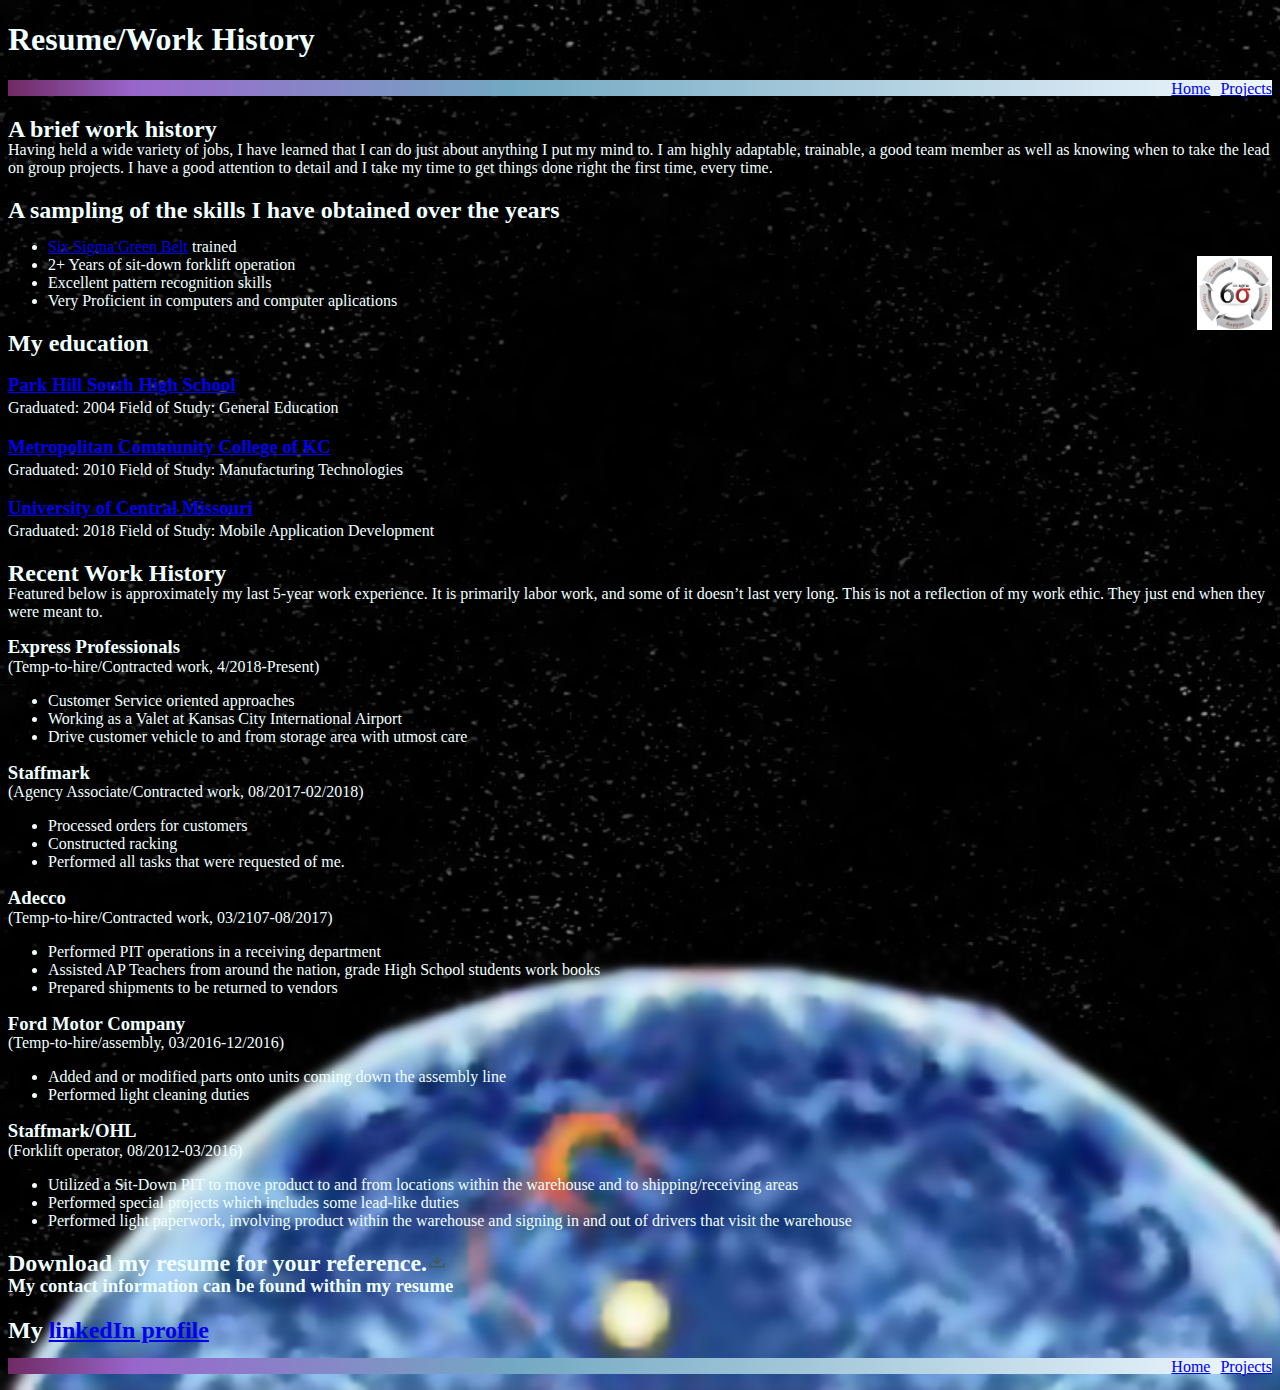
==== CCresume.html @ 7651205e "altered routing to the resume" ====
<!DOCTYPE html>
<html>
<head>
<title>Caleb Campbell Resume</title>
<link rel="stylesheet" href="css/sSheetRES.css">
<meta name="viewport" content="width=device-width, initial-scale=1">
</head>
<body>
  <h1> Resume/Work History</h1>
  <ul class="mNav">
     <li class="projects"> <a href="projects.html">Projects</a></li>
     <li class="home"> <a href="index.html">Home</a></li>
  </ul>
  <div>
<h2> A brief work history </h2>
Having held a wide variety of jobs, I have learned that I can do just about anything I put my mind to. I am highly adaptable, trainable, a good team member as well as knowing when to take the lead on group projects. I have a good attention to detail and I take my time to get things done right the first time, every time.

</div>
<div>
  <h2> A sampling of the skills I have obtained over the years</h2>
     <ul class="skillz">
       <li><a href="https://en.wikipedia.org/wiki/Six_Sigma" target="_">Six Sigma Green Belt</a> trained</li>
       <img class="Ssig" src="imgs/Six-Sigma2.jpg" alt="A picture describing the 6 elements of six sigma." title="Control, Define, Measure, Analyze, Improve">
       <li>2+ Years of sit-down forklift operation</li>
       <li>Excellent pattern recognition skills</li>
       <li>Very Proficient in computers and computer aplications</li>
       </ul>
<h2> My education</h2>
<h3><a href="https://phs.parkhill.k12.mo.us" target="_">Park Hill South High School</a></h3>
<div class="grad">Graduated: 2004 Field of Study: General Education</div>
<h3> <a href="http://www.mcckc.edu" target="">Metropolitan Community College of KC</a></h3>
<div class="grad">Graduated: 2010 Field of Study: Manufacturing Technologies</div>
    <h3><a href='https://www.ucmo.edu'>University of Central Missouri</a></h3>
<div class='grad'>Graduated: 2018 Field of Study: Mobile Application Development</div>
</div class="Jobs">
<h2>Recent Work History</h2>
<div class="Sspear">
Featured below is approximately my last 5-year work experience. It is primarily labor work, and some of it doesn’t last very long. This is not a reflection of my work ethic. They just end when they were meant to.
</div>
<div>
<h3 class="jt">Express Professionals</h3>         (Temp-to-hire/Contracted work, 4/2018-Present)
<ul>
  <li>Customer Service oriented approaches</li>
	<li>Working as a Valet at Kansas City International Airport</li>
	<li>Drive customer vehicle to and from storage area with utmost care</li>
</ul>
</div>
<div>
  <h3 class="jt">Staffmark</h3>				(Agency Associate/Contracted work, 08/2017-02/2018)
<ul>
  <li>Processed orders for customers</li>
  <li>Constructed racking</li>
  <li>Performed all tasks that were requested of me.</li>
</ul>
</div>
<div>
<h3 class="jt">Adecco</h3>         (Temp-to-hire/Contracted work, 03/2107-08/2017)
<ul>
  <li>Performed PIT operations in a receiving department</li>
	<li>Assisted AP Teachers from around the nation, grade High School students work books</li>
	<li>Prepared shipments to be returned to vendors</li>
</ul>
</div>
<div>
<h3 class="jt">Ford Motor Company</h3>         (Temp-to-hire/assembly, 03/2016-12/2016)
<ul>
  <li>Added and or modified parts onto units coming down the assembly line</li>
	<li>Performed light cleaning duties</li>
</ul>
</div>
<div>
<h3 class="jt">Staffmark/OHL</h3>         (Forklift operator, 08/2012-03/2016)
<ul>
  <li>Utilized a Sit-Down PIT to move product to and from locations within the warehouse and to shipping/receiving areas</li>
	<li>Performed special projects which includes some lead-like duties</li>
	<li>Performed light paperwork, involving product within the warehouse and signing in and out of drivers that visit the warehouse</li>
</ul>
</div>

<div class="offering">
  <h2>Download my resume for your reference.<a href="excontent/CCresJ2018.docx"><img class="Dload" src="imgs/dload.png"></a></h2>
  <h3 class="cClarify">My contact information can be found within my resume</h3>
<h2>My <a href="https://www.linkedin.com/in/caleb-campbell-02379912/" target="_">linkedIn profile</a></h2>
  <ul class="mNav">
     <li class="projects"> <a href="projects.html">Projects</a></li>
     <li class="home"> <a href="index.html">Home</a></li>
  </ul>
</div>
</body>
</html>
---- css/sSheetRES.css ----
/*general styles*/
body{
    background: no-repeat url('../imgs/nebulaField.jpg');
    background-size: cover;
}
h1,h2,h3,li,p,div{
    color:azure;
}
.mNav{
  list-style-type: none;
  display:flex;
  justify-content:flex-end;
  height:16px;
  Background:linear-gradient(to right,#702963 0%, #9966cc 10%, #73a9c2 40%, #f0f8ff 100%);
}
.mNav li{
  padding-left: 10px;
}
.home{
  order:-3;
}
.jt{
  display:flex;
   flex-grow: 2;
   margin:-.25px
 }
 h2{
   margin-bottom:-1.65px;
 }
/*projects styles*/


/*index styles*/

.Minfo{
  order:-1;
}
.WH{
  order:2;
}
/*resume styles*/
.Ssig{
width:75px;
float:right;
 }
 .cClarify{
   margin-top:-1px;
 }
.Dload{
width:20px;
}
.Sspear{
  margin-bottom:15px;
}
.grad{
  margin-top:-1rem;
}
 /*.Ssig:hover {
title="idea";

 }*/
/*mobile styles*/
@media(max-width:400px){
/*m400pxGeneral*/
.mNav{
  height:26px;
}
.mNav li{
  padding-left: 10px;
  height: 1rem;
  font-size: 1.40rem;
}
/*m400pxccresume styles*/
.jt{
  display:flex;
  justify-content:center;height: 3rem;
  font-size: 2rem;
}
}
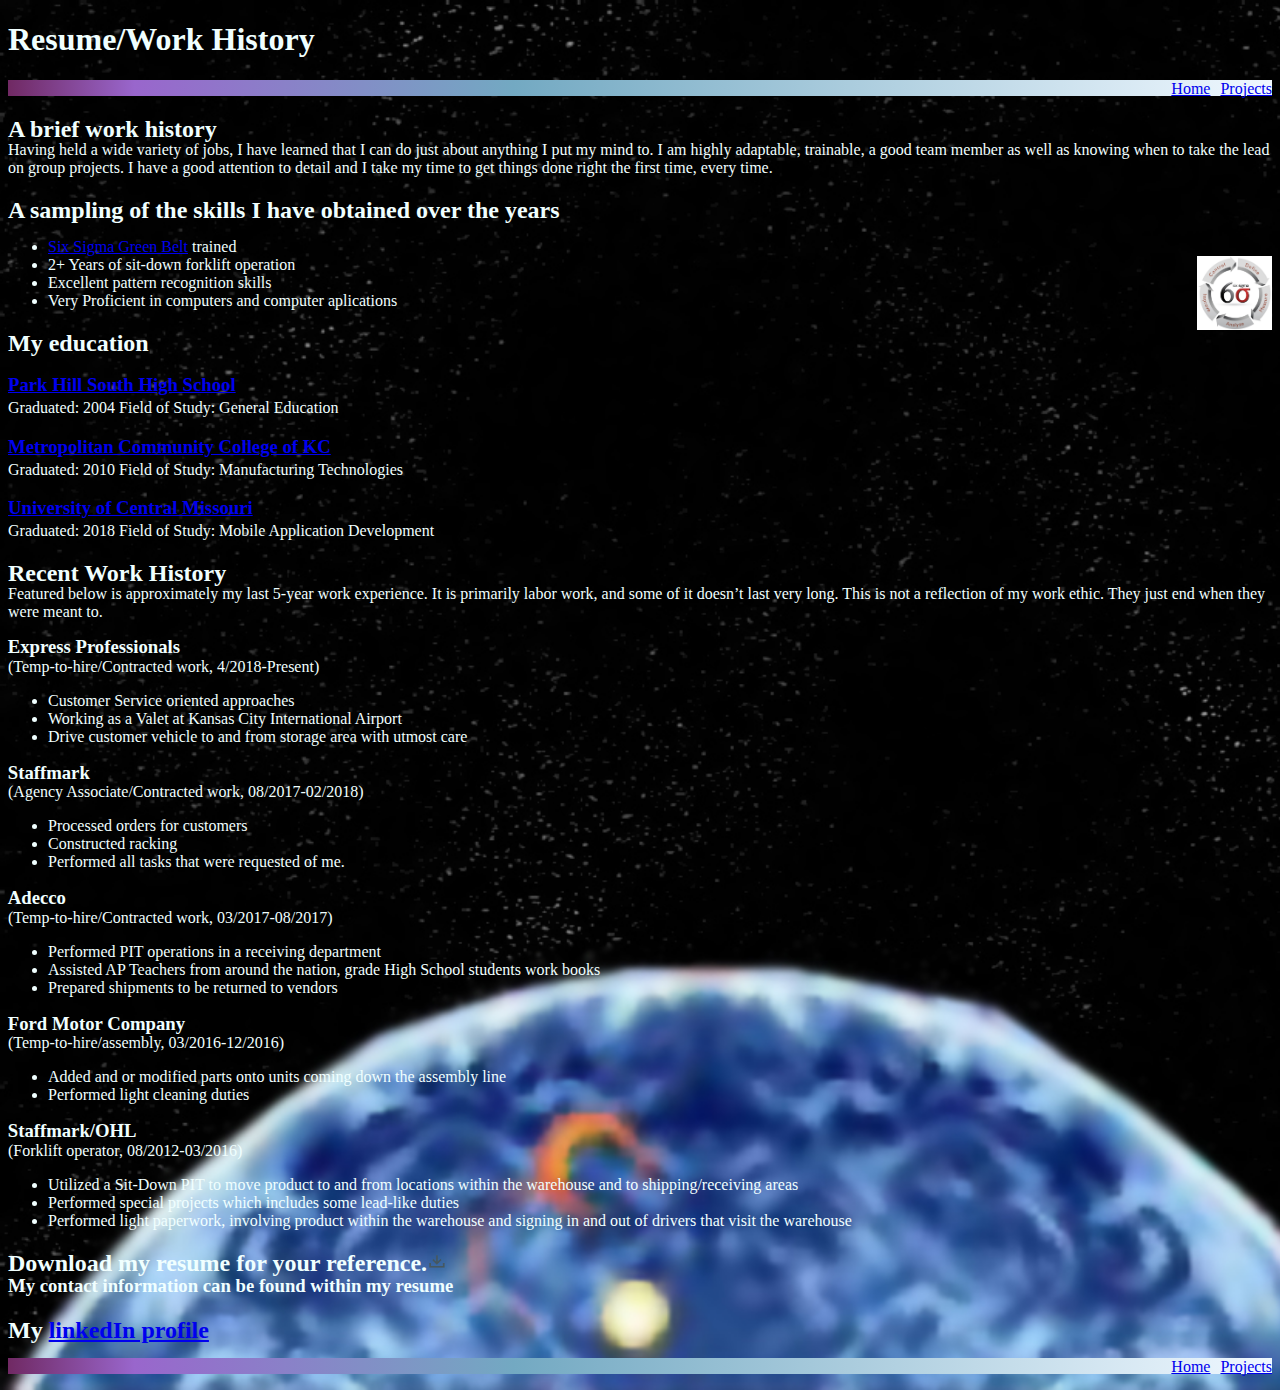
==== commit 606f929b: "found a time sensitive typo, it is now corrected" ====
--- a/CCresume.html
+++ b/CCresume.html
@@ -54,7 +54,7 @@
 </ul>
 </div>
 <div>
-<h3 class="jt">Adecco</h3>         (Temp-to-hire/Contracted work, 03/2107-08/2017)
+<h3 class="jt">Adecco</h3>         (Temp-to-hire/Contracted work, 03/2017-08/2017)
 <ul>
   <li>Performed PIT operations in a receiving department</li>
 	<li>Assisted AP Teachers from around the nation, grade High School students work books</li>
@@ -78,7 +78,7 @@
 </div>
 
 <div class="offering">
-  <h2>Download my resume for your reference.<a href="excontent/CCresJ2018.docx"><img class="Dload" src="imgs/dload.png"></a></h2>
+  <h2>Download my resume for your reference.<a href="excontent/CCresA2018.docx"><img class="Dload" src="imgs/dload.png"></a></h2>
   <h3 class="cClarify">My contact information can be found within my resume</h3>
 <h2>My <a href="https://www.linkedin.com/in/caleb-campbell-02379912/" target="_">linkedIn profile</a></h2>
   <ul class="mNav">
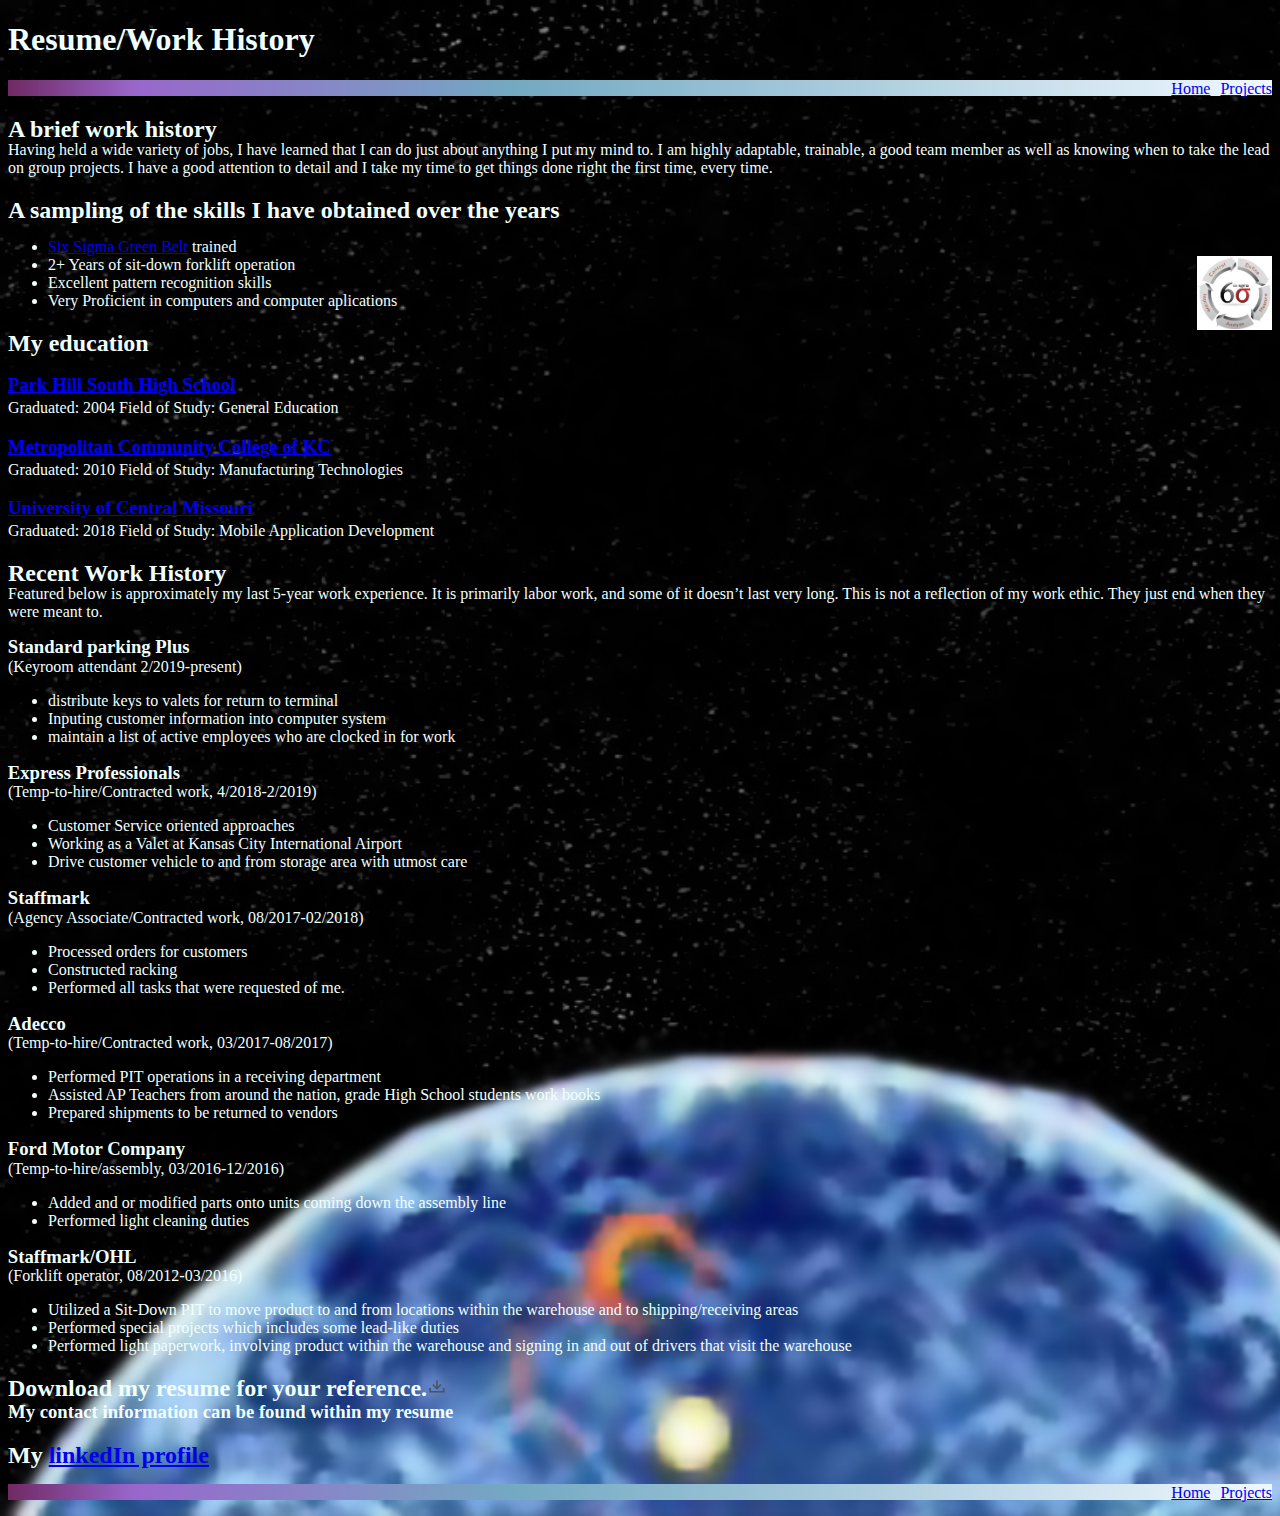
==== commit 03a9272f: "added to resume page" ====
--- a/CCresume.html
+++ b/CCresume.html
@@ -3,6 +3,7 @@
 <head>
 <title>Caleb Campbell Resume</title>
 <link rel="stylesheet" href="css/sSheetRES.css">
+<link rel="icon" href="./imgs/1000birdsHP.ico">
 <meta name="viewport" content="width=device-width, initial-scale=1">
 </head>
 <body>
@@ -38,7 +39,13 @@
 Featured below is approximately my last 5-year work experience. It is primarily labor work, and some of it doesn’t last very long. This is not a reflection of my work ethic. They just end when they were meant to.
 </div>
 <div>
-<h3 class="jt">Express Professionals</h3>         (Temp-to-hire/Contracted work, 4/2018-Present)
+<h3 class="jt">Standard parking Plus</h3>	(Keyroom attendant 2/2019-present)
+<ul>
+	<li>distribute keys to valets for return to terminal</li>
+	<li>Inputing customer information into computer system</li>
+	<li>maintain a list of active employees who are clocked in for work</li>
+</ul>
+<h3 class="jt">Express Professionals</h3>         (Temp-to-hire/Contracted work, 4/2018-2/2019)
 <ul>
   <li>Customer Service oriented approaches</li>
 	<li>Working as a Valet at Kansas City International Airport</li>
@@ -78,7 +85,7 @@
 </div>
 
 <div class="offering">
-  <h2>Download my resume for your reference.<a href="excontent/CCresA2018.docx"><img class="Dload" src="imgs/dload.png"></a></h2>
+  <h2>Download my resume for your reference.<a href="excontent/CCresSep2018.docx"><img class="Dload" src="imgs/dload.png"></a></h2>
   <h3 class="cClarify">My contact information can be found within my resume</h3>
 <h2>My <a href="https://www.linkedin.com/in/caleb-campbell-02379912/" target="_">linkedIn profile</a></h2>
   <ul class="mNav">
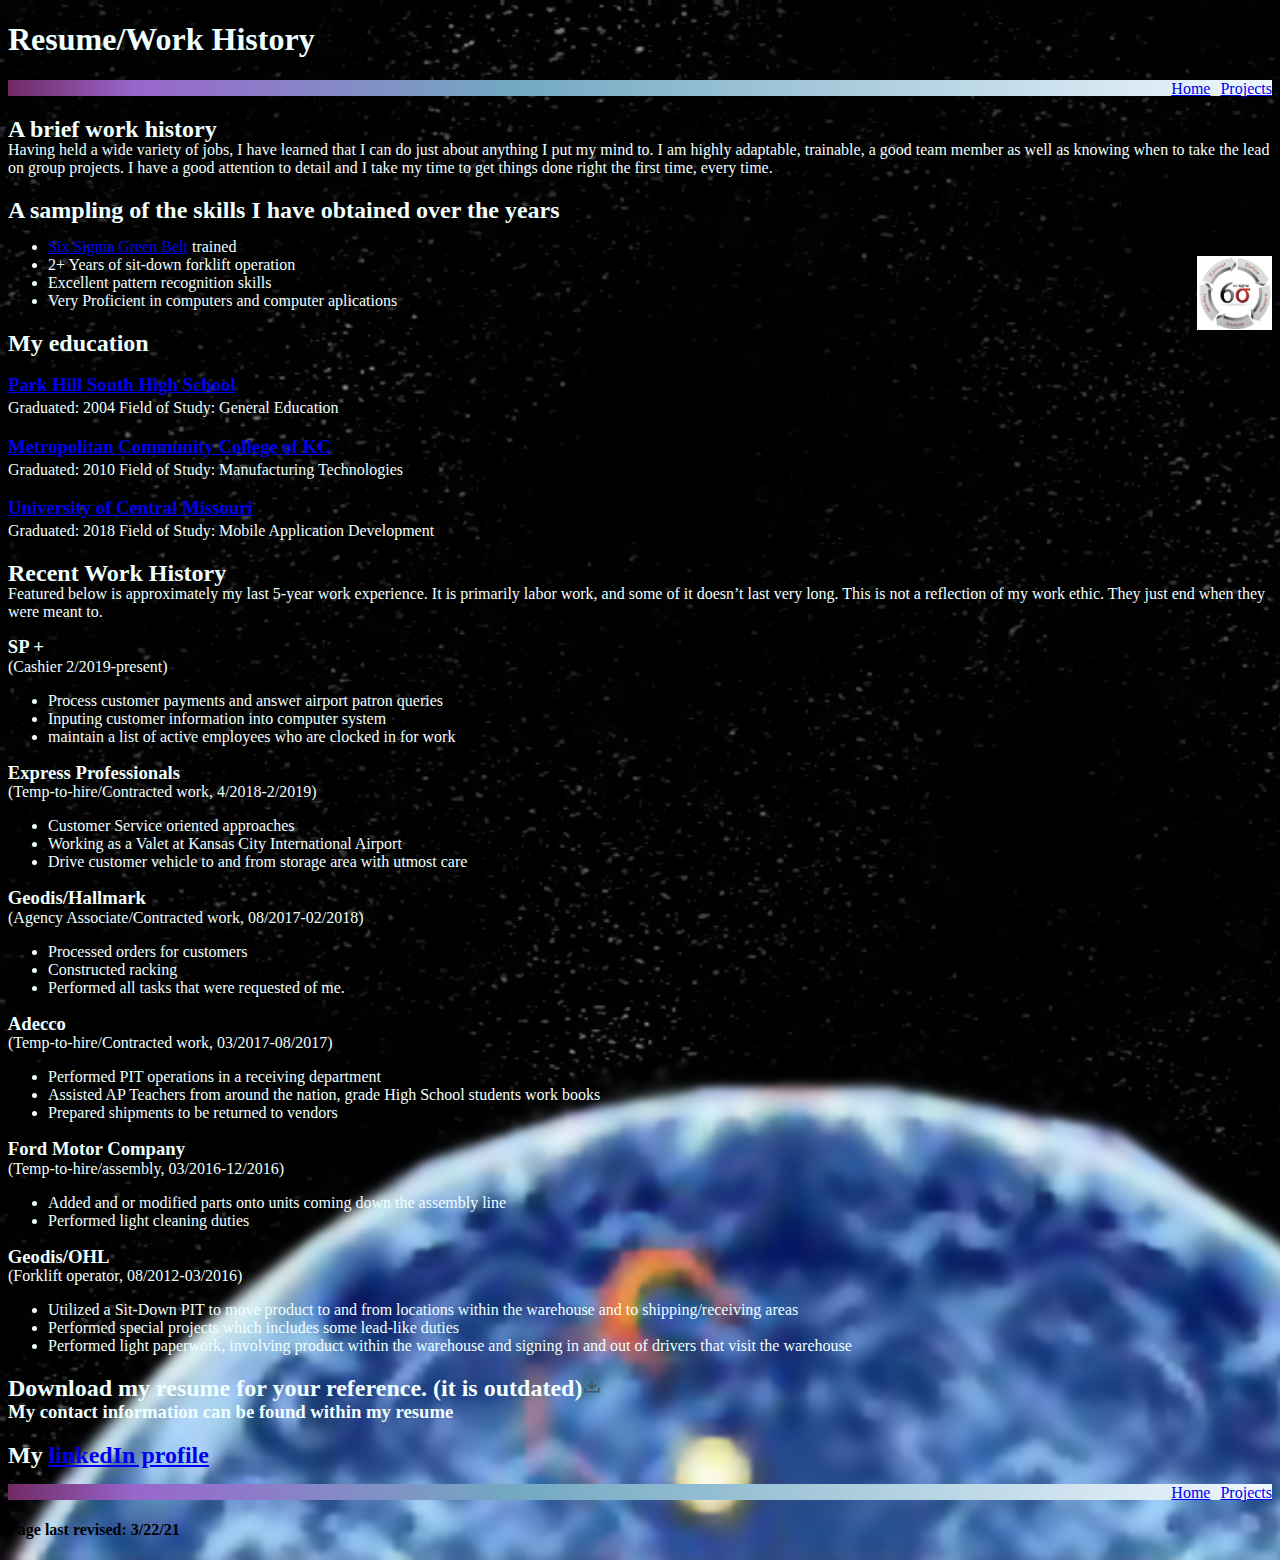
==== commit 449481b5: "Modifications, additions" ====
--- a/CCresume.html
+++ b/CCresume.html
@@ -39,9 +39,9 @@
 Featured below is approximately my last 5-year work experience. It is primarily labor work, and some of it doesn’t last very long. This is not a reflection of my work ethic. They just end when they were meant to.
 </div>
 <div>
-<h3 class="jt">Standard parking Plus</h3>	(Keyroom attendant 2/2019-present)
+<h3 class="jt">SP +</h3>	(Cashier 2/2019-present)
 <ul>
-	<li>distribute keys to valets for return to terminal</li>
+	<li>Process customer payments and answer airport patron queries</li>
 	<li>Inputing customer information into computer system</li>
 	<li>maintain a list of active employees who are clocked in for work</li>
 </ul>
@@ -53,7 +53,7 @@
 </ul>
 </div>
 <div>
-  <h3 class="jt">Staffmark</h3>				(Agency Associate/Contracted work, 08/2017-02/2018)
+  <h3 class="jt">Geodis/Hallmark</h3>				(Agency Associate/Contracted work, 08/2017-02/2018)
 <ul>
   <li>Processed orders for customers</li>
   <li>Constructed racking</li>
@@ -76,7 +76,7 @@
 </ul>
 </div>
 <div>
-<h3 class="jt">Staffmark/OHL</h3>         (Forklift operator, 08/2012-03/2016)
+<h3 class="jt">Geodis/OHL</h3>         (Forklift operator, 08/2012-03/2016)
 <ul>
   <li>Utilized a Sit-Down PIT to move product to and from locations within the warehouse and to shipping/receiving areas</li>
 	<li>Performed special projects which includes some lead-like duties</li>
@@ -85,7 +85,7 @@
 </div>
 
 <div class="offering">
-  <h2>Download my resume for your reference.<a href="excontent/CCresSep2018.docx"><img class="Dload" src="imgs/dload.png"></a></h2>
+  <h2>Download my resume for your reference. (it is outdated)<a href="excontent/CCresSep2018.docx"><img class="Dload" src="imgs/dload.png"></a></h2>
   <h3 class="cClarify">My contact information can be found within my resume</h3>
 <h2>My <a href="https://www.linkedin.com/in/caleb-campbell-02379912/" target="_">linkedIn profile</a></h2>
   <ul class="mNav">
@@ -93,5 +93,6 @@
      <li class="home"> <a href="index.html">Home</a></li>
   </ul>
 </div>
+<h4>Page last revised: 3/22/21</h4>
 </body>
 </html>
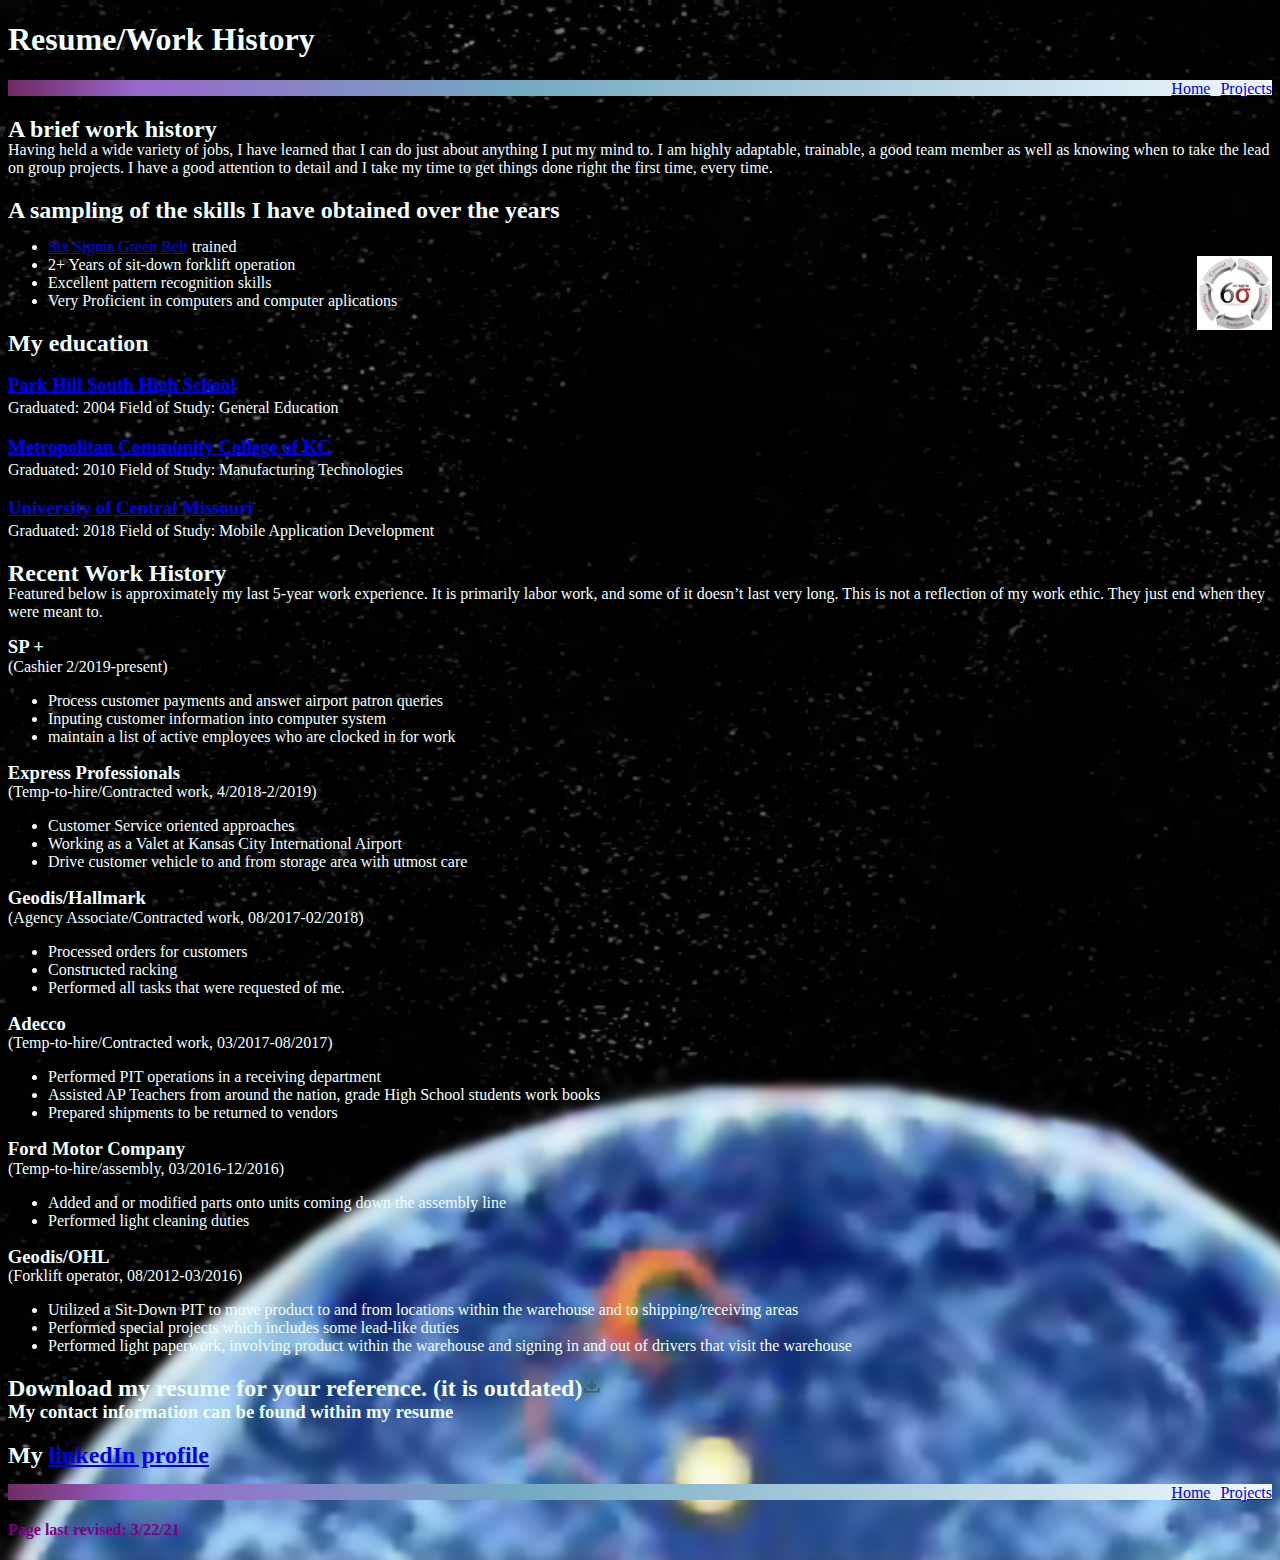
==== commit a06655b3: "addition" ====
--- a/CCresume.html
+++ b/CCresume.html
@@ -93,6 +93,6 @@
      <li class="home"> <a href="index.html">Home</a></li>
   </ul>
 </div>
-<h4>Page last revised: 3/22/21</h4>
+<h4 class="pRev">Page last revised: 3/22/21</h4>
 </body>
 </html>
--- a/css/sSheetRES.css
+++ b/css/sSheetRES.css
@@ -19,6 +19,11 @@
 .home{
   order:-3;
 }
+
+.pRev{
+  color:purple;
+}
+
 .jt{
   display:flex;
    flex-grow: 2;
